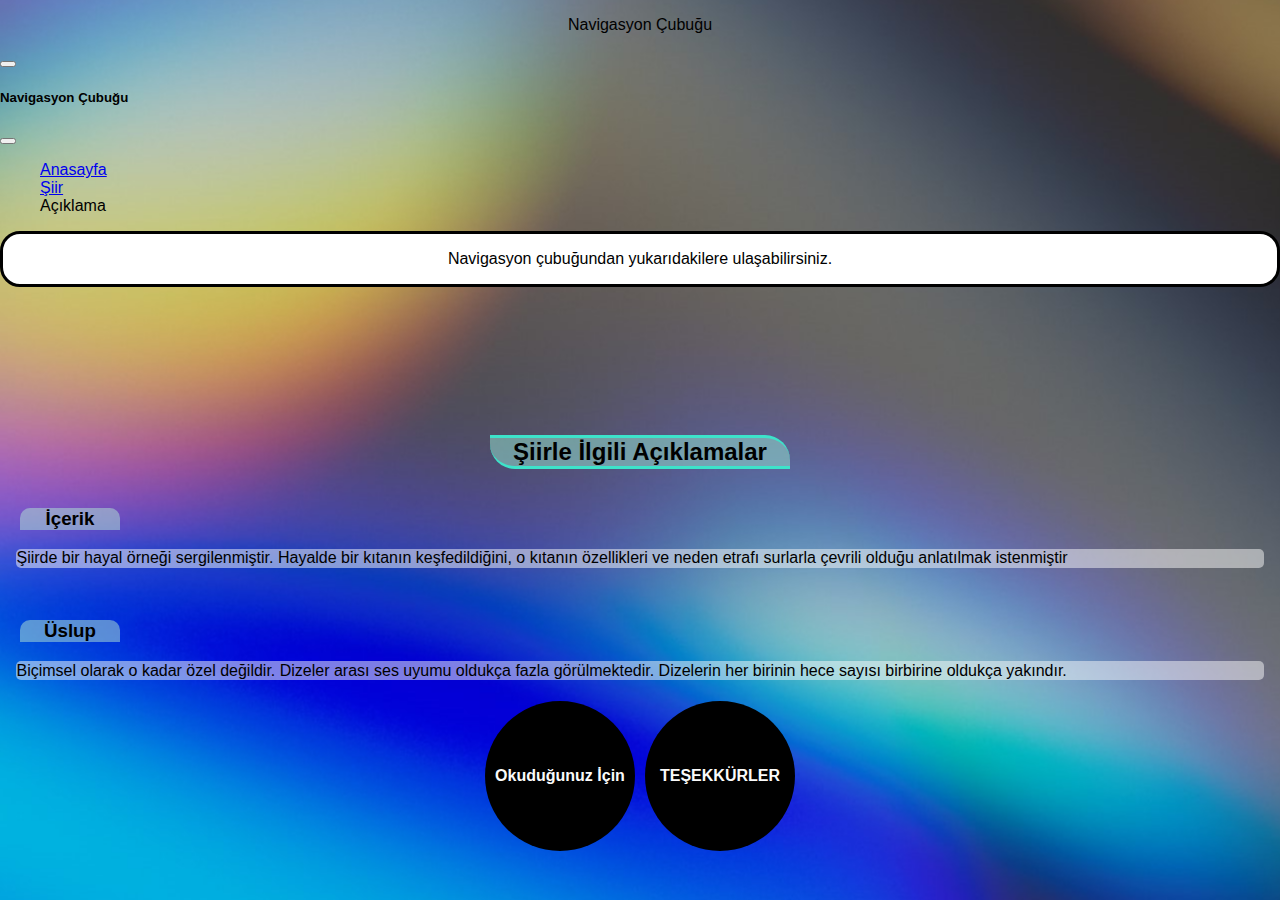
==== AhayalKuruyorumNotlar.html @ 8749346d "adding files" ====
<!DOCTYPE html>
<html>
<head>

  <meta charset="utf-8">
  <meta name="viewport" content="width=device-width, initial-scale=1" shrink-to-fit=no>

  <title>Şiirle ilgili notlar</title>

  <link href="https://cdn.jsdelivr.net/npm/bootstrap@5.3.0/dist/css/bootstrap.min.css" rel="stylesheet" integrity="sha384-9ndCyUaIbzAi2FUVXJi0CjmCapSmO7SnpJef0486qhLnuZ2cdeRhO02iuK6FUUVM" crossorigin="anonymous">

  <link rel="stylesheet" type="text/css" href="style.css">
</head>
<body class="A">
  <nav class="navbar navbar-dark bg-dark fixed-top">
    <div class="container-fluid">
      <p class="navbar-brand">Navigasyon Çubuğu</p>
      <button class="navbar-toggler" type="button" data-bs-toggle="offcanvas" data-bs-target="#offcanvasDarkNavbar" aria-controls="offcanvasDarkNavbar" aria-label="Toggle navigation">
        <span class="navbar-toggler-icon"></span>
      </button>
      <div class="offcanvas offcanvas-end text-bg-dark" tabindex="-1" id="offcanvasDarkNavbar" aria-labelledby="offcanvasDarkNavbarLabel">
        <div class="offcanvas-header">
          <h5 class="offcanvas-title" id="offcanvasDarkNavbarLabel">Navigasyon Çubuğu</h5>
          <button type="button" class="btn-close btn-close-white" data-bs-dismiss="offcanvas" aria-label="Close"></button>
        </div>
        <div class="offcanvas-body">
          <ul class="navbar-nav justify-content-end flex-grow-1 pe-3">
            <li class="nav-item">
              <a class="nav-link" aria-current="page" href="index.html">Anasayfa</a>
            </li>
            <li class="nav-item">
              <a class="nav-link" href="AhayalKuruyorumSiir.html">Şiir</a>
            </li>             
            <li class="nav-item">
              <a class="nav-link active">Açıklama</a>
            </li>
          </ul>
          <div class="navDiv">
            <p>Navigasyon çubuğundan yukarıdakilere ulaşabilirsiniz.</p>
          </div>
        </div>
      </div>
    </div>
  </nav>
  <section>
    <div id="aciklamalarBaslık">
      <h2>Şiirle İlgili Açıklamalar</h2>
    </div>
    <h3>İçerik</h3>
    <p class="writing">Şiirde bir hayal örneği sergilenmiştir. Hayalde bir kıtanın keşfedildiğini, o kıtanın özellikleri ve neden etrafı surlarla çevrili olduğu anlatılmak istenmiştir</p><br>
    <h3>Üslup</h3>
    <p class="writing">Biçimsel olarak o kadar özel değildir. Dizeler arası ses uyumu oldukça fazla görülmektedir. Dizelerin her birinin hece sayısı birbirine oldukça yakındır.</p>
    <div id="thanksForReading">
      <div class="thanks">
        <strong>Okuduğunuz İçin</strong>
      </div>
      <div class="thanks">
        <strong>TEŞEKKÜRLER</strong>
      </div>
    </div>
  </section>


  <!--- JS files--->
  <script src="https://cdn.jsdelivr.net/npm/bootstrap@5.3.0/dist/js/bootstrap.bundle.min.js" integrity="sha384-geWF76RCwLtnZ8qwWowPQNguL3RmwHVBC9FhGdlKrxdiJJigb/j/68SIy3Te4Bkz" crossorigin="anonymous"></script>
  <script src="https://cdn.jsdelivr.net/npm/@popperjs/core@2.11.8/dist/umd/popper.min.js" integrity="sha384-I7E8VVD/ismYTF4hNIPjVp/Zjvgyol6VFvRkX/vR+Vc4jQkC+hVqc2pM8ODewa9r" crossorigin="anonymous"></script>
  <script src="https://cdn.jsdelivr.net/npm/bootstrap@5.3.0/dist/js/bootstrap.min.js" integrity="sha384-fbbOQedDUMZZ5KreZpsbe1LCZPVmfTnH7ois6mU1QK+m14rQ1l2bGBq41eYeM/fS" crossorigin="anonymous"></script>
</body>
</html>
---- style.css ----
body{
	font-family: sans-serif;
	overflow-x: hidden;
	margin: 0;
}

.doga{
	background: url(img/background.jpg) no-repeat center center fixed;
	background-size: cover;
}

.A{
	background: url(img/Abackground.jpg) no-repeat center center fixed;
}

.B{
	background: url(img/Bbackground.jpg) no-repeat center center fixed;
	background-size: cover;
}

.C{
	background: url(img/Cbackground.jpg) no-repeat center center fixed;
	background-size: cover;
}

.E{
	background: url(img/Ebackground.jpg) no-repeat center center fixed;
	background-size: cover;
}

.F{
	background: url(img/Fbackground.jpg) no-repeat center center fixed;
	background-size: cover;
}

section{
	margin-top: 8rem;
}

h3, h2, p{
	text-align: center;
}

#aciklamalarBaslık > h2{
	width: 300px;
	border-radius: 0 25px 0 25px;
	background-color: rgba(150, 232, 212, 0.5);
	border-bottom: 3px solid rgb(61, 227, 202);
	border-top: 3px solid rgb(61, 227, 202);
}

#aciklamalarBaslık{
	display: flex;
	justify-content: center;
}

li{
	list-style: none;
}

.writing{
	border-radius: 5px;
	margin: 1rem;
	padding: 0.5px;
	background-color: rgba(250, 250, 250, 0.5);
	text-align: left;
}

.note-p{
	margin: 1rem;
	text-align: left;
}

.navDiv{
	border-radius: 20px;
	border: 3px solid black;
	background-color: white;
}

.navDiv p{
	color: black;
}

h3{
	border-radius: 10px 10px 0 0;
	margin-left: 20px;
	width: 100px;
	background-color: rgba(179, 232, 212, 0.5);
}

.thanks strong{
	color: rgb(250, 250, 250);
	animation: yazırenklen 10s infinite;
}

#thanksForReading{
	display: flex;
	flex-wrap: wrap;
	justify-content: center;
}

.thanks{
	margin: 5px 5px 5px 5px;
	width: 150px;
	height: 150px;
	border-radius: 100px;
	background-color: rgb(0, 0, 0);
	display: flex;
	align-items: center;
	justify-content: center;
	transition: all 3s;
	animation: dairerenklen 10s infinite;
}

.thanks:hover{
	transform: rotate(720deg);
}





/*Keyframes*/

@keyframes dairerenklen{
	0%, 100%{
		background-color: black;
	}
	10%{
		background-color: white;
	}
	90%{
		background-color: black;
	}
}

@keyframes yazırenklen{
	0%, 100%{
		color: white;
	}
	10%{
		color: black;
	}
	90%{
		color: white;
	}
}
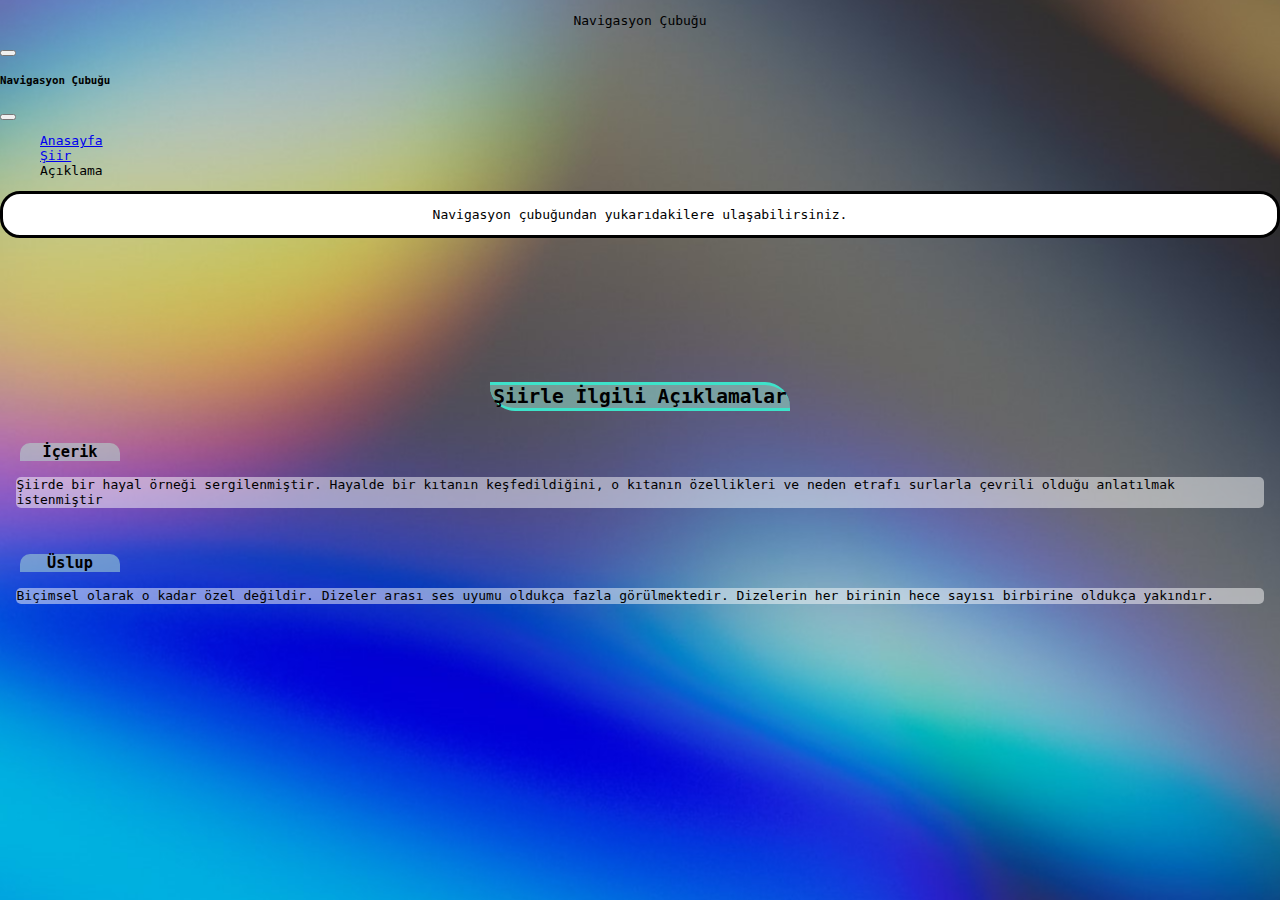
==== commit a9fb3d86: "Getting rid of useless code" ====
--- a/AhayalKuruyorumNotlar.html
+++ b/AhayalKuruyorumNotlar.html
@@ -50,14 +50,6 @@
     <p class="writing">Şiirde bir hayal örneği sergilenmiştir. Hayalde bir kıtanın keşfedildiğini, o kıtanın özellikleri ve neden etrafı surlarla çevrili olduğu anlatılmak istenmiştir</p><br>
     <h3>Üslup</h3>
     <p class="writing">Biçimsel olarak o kadar özel değildir. Dizeler arası ses uyumu oldukça fazla görülmektedir. Dizelerin her birinin hece sayısı birbirine oldukça yakındır.</p>
-    <div id="thanksForReading">
-      <div class="thanks">
-        <strong>Okuduğunuz İçin</strong>
-      </div>
-      <div class="thanks">
-        <strong>TEŞEKKÜRLER</strong>
-      </div>
-    </div>
   </section>
 
 
--- a/style.css
+++ b/style.css
@@ -1,5 +1,5 @@
 body{
-	font-family: sans-serif;
+	font-family: monospace;
 	overflow-x: hidden;
 	margin: 0;
 }
@@ -50,8 +50,12 @@
 }
 
 #aciklamalarBaslık{
+	display: -webkit-box;
+	display: -ms-flexbox;
 	display: flex;
-	justify-content: center;
+	-webkit-box-pack: center;
+	    -ms-flex-pack: center;
+	        justify-content: center;
 }
 
 li{
@@ -88,60 +92,4 @@
 	background-color: rgba(179, 232, 212, 0.5);
 }
 
-.thanks strong{
-	color: rgb(250, 250, 250);
-	animation: yazırenklen 10s infinite;
-}
 
-#thanksForReading{
-	display: flex;
-	flex-wrap: wrap;
-	justify-content: center;
-}
-
-.thanks{
-	margin: 5px 5px 5px 5px;
-	width: 150px;
-	height: 150px;
-	border-radius: 100px;
-	background-color: rgb(0, 0, 0);
-	display: flex;
-	align-items: center;
-	justify-content: center;
-	transition: all 3s;
-	animation: dairerenklen 10s infinite;
-}
-
-.thanks:hover{
-	transform: rotate(720deg);
-}
-
-
-
-
-
-/*Keyframes*/
-
-@keyframes dairerenklen{
-	0%, 100%{
-		background-color: black;
-	}
-	10%{
-		background-color: white;
-	}
-	90%{
-		background-color: black;
-	}
-}
-
-@keyframes yazırenklen{
-	0%, 100%{
-		color: white;
-	}
-	10%{
-		color: black;
-	}
-	90%{
-		color: white;
-	}
-}